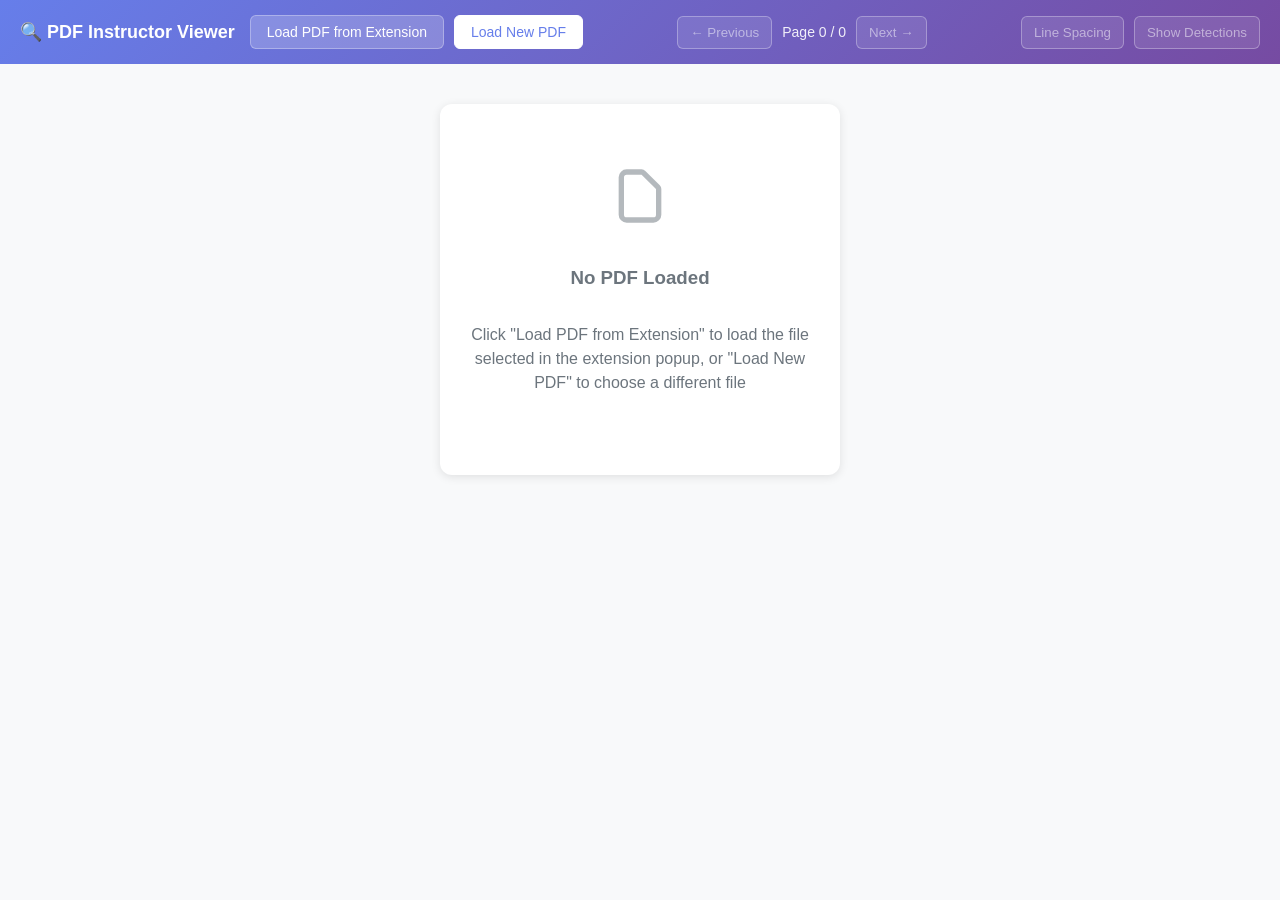
==== viewer.html @ eba2183f "Chrome Extension Completed" ====
<!DOCTYPE html>
<html lang="en">
<head>
    <meta charset="UTF-8">
    <meta name="viewport" content="width=device-width, initial-scale=1.0">
    <title>PDF Instructor - Viewer</title>
    <link rel="stylesheet" href="viewer.css">
    <script src="lib/pdf.min.js"></script>
</head>
<body>
    <div class="viewer-container">
        <div class="toolbar">
            <div class="toolbar-left">
                <h1 class="logo">🔍 PDF Instructor Viewer</h1>
                <div class="load-controls">
                    <button id="loadFromStorage" class="btn btn-primary">Load PDF from Extension</button>
                    <button id="loadFromFile" class="btn btn-secondary">Load New PDF</button>
                </div>
            </div>
            <div class="toolbar-center">
                <div class="navigation">
                    <button id="prevPage" class="nav-btn" disabled>← Previous</button>
                    <span class="page-info">Page <span id="pageNum">0</span> / <span id="pageCount">0</span></span>
                    <button id="nextPage" class="nav-btn" disabled>Next →</button>
                </div>
            </div>
            <div class="toolbar-right">
                <button id="lineSpacingToggle" class="nav-btn" disabled>Line Spacing</button>
                <button id="showDetections" class="nav-btn" disabled>Show Detections</button>
            </div>
        </div>
        
        <div class="file-inputs" id="fileInputSection">
            <div class="file-input-group">
                <label for="pdfFile">📄 PDF Document</label>
                <input type="file" id="pdfFile" accept=".pdf" class="file-input" />
            </div>
            <div class="file-input-group">
                <label for="jsonFile">📐 JSON Geometry</label>
                <input type="file" id="jsonFile" accept=".json" class="file-input" />
            </div>
        </div>
        
        <div id="statusMessage" class="status-message" style="display: none;"></div>
        
        <div class="canvas-container">
            <div id="emptyState" class="empty-state">
                <svg xmlns="http://www.w3.org/2000/svg" fill="none" viewBox="0 0 24 24" stroke="currentColor">
                    <path stroke-linecap="round" stroke-linejoin="round" stroke-width="2" d="M7 21h10a2 2 0 002-2V9.414a1 1 0 00-.293-.707l-5.414-5.414A1 1 0 0012.586 3H7a2 2 0 00-2 2v14a2 2 0 002 2z" />
                </svg>
                <h3>No PDF Loaded</h3>
                <p>Click "Load PDF from Extension" to load the file selected in the extension popup, or "Load New PDF" to choose a different file</p>
            </div>
            <div id="pageWrapper" class="page-wrapper" style="display: none;">
                <canvas id="pdfCanvas"></canvas>
                <canvas id="overlayCanvas"></canvas>
            </div>
        </div>
        
        <div id="tooltip" class="info-tooltip"></div>
        <div id="contextMenu" class="context-menu"></div>
        
        <!-- Click Dropdown Menu -->
        <div id="clickDropdown" class="click-dropdown" style="display:none;">
            <ul>
                <li data-action="move-top">Move to Top</li>
                <li data-action="move-bottom">Move to Bottom</li>
                <li class="divider"></li>
                <li data-action="page-prev">Previous Page</li>
                <li data-action="page-next">Next Page</li>
            </ul>
        </div>
    </div>

    <!-- Coordinate Submission Modal -->
    <div id="coordModal" class="coord-modal hidden" aria-hidden="true" role="dialog" aria-labelledby="coordModalTitle" aria-modal="true">
        <div class="modal-content">
            <div class="modal-header">
                <h2 id="coordModalTitle" class="modal-title">Submit Coordinate</h2>
                <button type="button" class="close-btn" data-close-modal aria-label="Close">×</button>
            </div>
            <form id="coordForm" class="modal-body">
                <div class="form-row" id="imageOperationRow" style="display:none;">
                    <div class="form-group" style="flex:1;">
                        <label>Image Operation</label>
                        <select name="imageOperation" id="imageOperationSelect">
                            <option value="">-- Select Operation --</option>
                            <option value="move_top">Move To Top</option>
                            <option value="move_bottom">Move To Bottom</option>
                        </select>
                    </div>
                </div>
                <div class="form-row">
                    <div class="form-group">
                        <label>Type</label>
                        <select name="itemType" id="coordItemType" required>
                            <option value="word">Word</option>
                            <option value="image">Image</option>
                            <option value="element">Element</option>
                            <option value="table">Table</option>
                        </select>
                    </div>
                    <div class="form-group">
                        <label>Page</label>
                        <input type="number" name="page" id="coordPage" min="1" required />
                    </div>
                </div>
                <div class="form-row">
                    <div class="form-group">
                        <label>PDF X</label>
                        <input type="number" step="0.01" name="pdfX" id="coordPdfX" required />
                    </div>
                    <div class="form-group">
                        <label>PDF Y</label>
                        <input type="number" step="0.01" name="pdfY" id="coordPdfY" required />
                    </div>
                </div>
                <div class="form-row">
                    <div class="form-group">
                        <label>Canvas X</label>
                        <input type="number" step="1" name="canvasX" id="coordCanvasX" required />
                    </div>
                    <div class="form-group">
                        <label>Canvas Y</label>
                        <input type="number" step="1" name="canvasY" id="coordCanvasY" required />
                    </div>
                </div>
                <div class="form-row">
                    <div class="form-group">
                        <label>ID / Text Reference</label>
                        <input type="text" name="reference" id="coordReference" placeholder="Word text, image #, element id" />
                    </div>
                </div>
                <div class="form-row">
                    <div class="form-group">
                        <label>Line Number</label>
                        <input type="number" name="lineNumber" id="coordLineNumber" readonly />
                    </div>
                </div>
                <div class="form-row">
                    <div class="form-group">
                        <label>Line Text</label>
                        <textarea name="lineText" id="coordLineText" rows="2" readonly placeholder="Resolved full line text"></textarea>
                    </div>
                </div>
                <div class="form-row">
                    <div class="form-group">
                        <label>Notes</label>
                        <textarea name="notes" id="coordNotes" rows="3" placeholder="Optional context or instructions"></textarea>
                    </div>
                </div>
                <div class="form-actions">
                    <button type="button" class="btn btn-secondary" data-close-modal>Cancel</button>
                    <button type="submit" class="btn btn-primary">Submit</button>
                </div>
                <div id="coordFormStatus" class="form-status" aria-live="polite"></div>
            </form>
        </div>
    </div>

    <script src="viewer.js"></script>
</body>
</html>
---- viewer.css ----
/* Viewer styles for PDF Instructor Chrome Extension */
* {
    box-sizing: border-box;
}

body {
    margin: 0;
    padding: 0;
    font-family: -apple-system, BlinkMacSystemFont, 'Segoe UI', Roboto, Arial, sans-serif;
    background: #f8f9fa;
    color: #333;
    overflow-x: hidden;
}

.viewer-container {
    display: flex;
    flex-direction: column;
    height: 100vh;
}

.toolbar {
    background: linear-gradient(135deg, #667eea 0%, #764ba2 100%);
    color: white;
    padding: 15px 20px;
    box-shadow: 0 2px 10px rgba(0,0,0,0.1);
    display: flex;
    align-items: center;
    justify-content: space-between;
    flex-wrap: wrap;
    gap: 15px;
}

.toolbar-left {
    display: flex;
    align-items: center;
    gap: 15px;
}

.toolbar-center {
    display: flex;
    align-items: center;
    gap: 10px;
}

.toolbar-right {
    display: flex;
    align-items: center;
    gap: 10px;
}

.logo {
    font-size: 18px;
    font-weight: 700;
    margin: 0;
}

.load-controls {
    display: flex;
    align-items: center;
    gap: 10px;
}

.btn {
    padding: 8px 16px;
    border: none;
    border-radius: 6px;
    font-size: 14px;
    font-weight: 500;
    cursor: pointer;
    transition: all 0.2s ease;
    white-space: nowrap;
}

.btn-primary {
    background: rgba(255,255,255,0.2);
    color: white;
    border: 1px solid rgba(255,255,255,0.3);
}

.btn-primary:hover:not(:disabled) {
    background: rgba(255,255,255,0.3);
    transform: translateY(-1px);
}

.btn-primary:disabled {
    background: rgba(255,255,255,0.1);
    color: rgba(255,255,255,0.5);
    cursor: not-allowed;
    transform: none;
}

.btn-secondary {
    background: white;
    color: #667eea;
    border: 1px solid white;
}

.btn-secondary:hover:not(:disabled) {
    background: #f8f9fa;
    transform: translateY(-1px);
}

.btn-secondary:disabled {
    background: rgba(255,255,255,0.7);
    color: rgba(102, 126, 234, 0.5);
    cursor: not-allowed;
    transform: none;
}

.navigation {
    display: flex;
    align-items: center;
    gap: 10px;
}

.nav-btn {
    background: rgba(255,255,255,0.2);
    color: white;
    border: 1px solid rgba(255,255,255,0.3);
    padding: 8px 12px;
    border-radius: 6px;
    cursor: pointer;
    transition: all 0.2s ease;
}

.nav-btn:hover:not(:disabled) {
    background: rgba(255,255,255,0.3);
}

.nav-btn:disabled {
    background: rgba(255,255,255,0.1);
    color: rgba(255,255,255,0.5);
    cursor: not-allowed;
}

.page-info {
    color: rgba(255,255,255,0.9);
    font-size: 14px;
    font-weight: 500;
}

.file-inputs {
    display: none;
    padding: 15px 20px;
    background: #f8f9fa;
    border-bottom: 1px solid #dee2e6;
    gap: 20px;
    align-items: center;
}

.file-inputs.visible {
    display: flex;
}

.file-input-group {
    display: flex;
    flex-direction: column;
    gap: 5px;
}

.file-input-group label {
    font-size: 14px;
    font-weight: 600;
    color: #495057;
}

.file-input {
    padding: 8px 12px;
    border: 2px solid #dee2e6;
    border-radius: 6px;
    background: white;
    color: #495057;
    font-size: 14px;
    cursor: pointer;
    transition: border-color 0.2s ease;
}

.file-input:hover {
    border-color: #667eea;
}

.file-input:focus {
    outline: none;
    border-color: #667eea;
    box-shadow: 0 0 0 3px rgba(102, 126, 234, 0.1);
}

.file-input::file-selector-button {
    background: rgba(255,255,255,0.2);
    color: white;
    border: none;
    padding: 4px 8px;
    border-radius: 3px;
    margin-right: 8px;
    cursor: pointer;
}

.content-area {
    flex: 1;
    display: flex;
    justify-content: center;
    align-items: flex-start;
    padding: 20px;
    overflow: auto;
    background: #f8f9fa;
}

.empty-state {
    display: flex;
    flex-direction: column;
    align-items: center;
    justify-content: center;
    text-align: center;
    padding: 60px 20px;
    color: #6c757d;
    background: white;
    border-radius: 12px;
    box-shadow: 0 2px 10px rgba(0,0,0,0.1);
    margin: 20px;
    max-width: 400px;
}

.empty-state svg {
    width: 64px;
    height: 64px;
    margin-bottom: 20px;
    opacity: 0.5;
}

.empty-state h2 {
    font-size: 24px;
    margin-bottom: 10px;
    color: #495057;
}

.empty-state p {
    font-size: 16px;
    line-height: 1.5;
    margin-bottom: 20px;
}

.empty-state .instructions {
    text-align: left;
    background: white;
    padding: 20px;
    border-radius: 8px;
    box-shadow: 0 2px 10px rgba(0,0,0,0.1);
    margin-top: 20px;
}

.page-wrapper {
    position: relative;
    display: none;
    box-shadow: 0 4px 20px rgba(0,0,0,0.1);
    border-radius: 8px;
    overflow: hidden;
    background: white;
}

.page-wrapper.visible {
    display: block;
}

.canvas-container {
    position: relative;
    display: flex;
    justify-content: center;
    align-items: flex-start;
    padding: 20px;
    background: #f8f9fa;
    min-height: calc(100vh - 200px);
}

.page-wrapper {
    position: relative;
    display: inline-block;
}

#pdfCanvas {
    display: block;
    border: 1px solid #dee2e6;
}

#overlayCanvas {
    position: absolute;
    top: 0;
    left: 0;
    pointer-events: auto;
    cursor: default;
}

.context-menu {
    position: fixed;
    background: white;
    border: 1px solid #dee2e6;
    border-radius: 8px;
    box-shadow: 0 4px 20px rgba(0,0,0,0.15);
    padding: 8px 0;
    min-width: 200px;
    z-index: 1000;
    display: none;
}

.context-menu.visible {
    display: block;
}

.context-menu-header {
    padding: 8px 16px;
    font-weight: 600;
    color: #495057;
    border-bottom: 1px solid #e9ecef;
    margin-bottom: 4px;
    font-size: 13px;
}

.context-menu-item {
    padding: 8px 16px;
    cursor: pointer;
    display: flex;
    align-items: center;
    gap: 8px;
    font-size: 14px;
    color: #333;
    transition: background-color 0.15s ease;
}

.context-menu-item:hover {
    background: #f8f9fa;
}

.context-menu-item.danger {
    color: #dc3545;
}

.context-menu-item.danger:hover {
    background: #f8d7da;
}

.context-menu-icon {
    font-size: 14px;
    width: 16px;
    text-align: center;
}

.context-menu-divider {
    height: 1px;
    background: #e9ecef;
    margin: 4px 0;
}

.status-message {
    position: fixed;
    top: 20px;
    right: 20px;
    padding: 12px 20px;
    border-radius: 6px;
    font-size: 14px;
    font-weight: 500;
    z-index: 1001;
    display: none;
    min-width: 250px;
    box-shadow: 0 4px 12px rgba(0,0,0,0.15);
    animation: slideInRight 0.3s ease;
}

.status-message.success {
    background: #d4edda;
    color: #155724;
    border: 1px solid #c3e6cb;
}

.status-message.error {
    background: #f8d7da;
    color: #721c24;
    border: 1px solid #f5c6cb;
}

.status-message.info {
    background: #d1ecf1;
    color: #0c5460;
    border: 1px solid #bee5eb;
}

.coord-modal {
    position: fixed;
    top: 0;
    left: 0;
    width: 100%;
    height: 100%;
    background: rgba(0,0,0,0.5);
    display: flex;
    justify-content: center;
    align-items: center;
    z-index: 1002;
}

.coord-modal.hidden {
    display: none;
}

.modal-content {
    background: white;
    padding: 24px;
    border-radius: 12px;
    box-shadow: 0 10px 40px rgba(0,0,0,0.2);
    max-width: 500px;
    width: 90%;
    max-height: 80vh;
    overflow-y: auto;
}

.modal-header {
    display: flex;
    justify-content: space-between;
    align-items: center;
    margin-bottom: 20px;
}

.modal-title {
    font-size: 18px;
    font-weight: 600;
    margin: 0;
    color: #333;
}

.close-btn {
    background: none;
    border: none;
    font-size: 24px;
    cursor: pointer;
    color: #6c757d;
    padding: 0;
    width: 30px;
    height: 30px;
    display: flex;
    align-items: center;
    justify-content: center;
    border-radius: 50%;
    transition: background-color 0.15s ease;
}

.close-btn:hover {
    background: #f8f9fa;
}

.form-group {
    margin-bottom: 16px;
}

.form-group label {
    display: block;
    margin-bottom: 6px;
    font-weight: 500;
    color: #333;
    font-size: 14px;
}

.form-group input,
.form-group select,
.form-group textarea {
    width: 100%;
    padding: 10px 12px;
    border: 2px solid #e1e8ed;
    border-radius: 6px;
    font-size: 14px;
    transition: border-color 0.3s ease;
    font-family: inherit;
}

.form-group input:focus,
.form-group select:focus,
.form-group textarea:focus {
    outline: none;
    border-color: #667eea;
}

.form-group textarea {
    resize: vertical;
    min-height: 80px;
}

.form-row {
    display: flex;
    gap: 12px;
}

.form-row .form-group {
    flex: 1;
}

.form-actions {
    display: flex;
    gap: 12px;
    justify-content: flex-end;
    margin-top: 24px;
}

/* Modal button styling - overrides toolbar button styles */
.form-actions .btn {
    padding: 10px 20px;
    border: none;
    border-radius: 6px;
    font-size: 14px;
    font-weight: 500;
    cursor: pointer;
    transition: all 0.2s ease;
    white-space: nowrap;
}

.form-actions .btn-primary {
    background: linear-gradient(135deg, #667eea 0%, #764ba2 100%);
    color: white;
    border: none;
    box-shadow: 0 2px 4px rgba(102, 126, 234, 0.2);
}

.form-actions .btn-primary:hover:not(:disabled) {
    background: linear-gradient(135deg, #5a67d8 0%, #6b46c1 100%);
    transform: translateY(-1px);
    box-shadow: 0 4px 12px rgba(102, 126, 234, 0.4);
}

.form-actions .btn-secondary {
    background: #6c757d;
    color: white;
    border: none;
    box-shadow: 0 2px 4px rgba(108, 117, 125, 0.2);
}

.form-actions .btn-secondary:hover:not(:disabled) {
    background: #5a6268;
    transform: translateY(-1px);
}

.form-actions .btn:disabled {
    opacity: 0.6;
    cursor: not-allowed;
    transform: none;
}

.form-actions .btn:active {
    transform: translateY(0);
    box-shadow: 0 1px 2px rgba(0,0,0,0.2);
}

.form-status {
    margin-top: 12px;
    padding: 8px 12px;
    border-radius: 4px;
    font-size: 13px;
    display: none;
}

.form-status.success {
    background: #d4edda;
    color: #155724;
    border: 1px solid #c3e6cb;
    display: block;
}

.form-status.error {
    background: #f8d7da;
    color: #721c24;
    border: 1px solid #f5c6cb;
    display: block;
}

.info-tooltip {
    position: fixed;
    background: rgba(0,0,0,0.9);
    color: white;
    padding: 10px 12px;
    border-radius: 6px;
    font-size: 12px;
    z-index: 1003;
    max-width: 300px;
    pointer-events: none;
    opacity: 0;
    transition: opacity 0.2s ease;
}

.info-tooltip.visible {
    opacity: 1;
}

.info-tooltip.above::after {
    content: '';
    position: absolute;
    top: 100%;
    left: 50%;
    transform: translateX(-50%);
    border: 5px solid transparent;
    border-top-color: rgba(0,0,0,0.9);
}

.info-tooltip::after {
    content: '';
    position: absolute;
    bottom: 100%;
    left: 50%;
    transform: translateX(-50%);
    border: 5px solid transparent;
    border-bottom-color: rgba(0,0,0,0.9);
}

@keyframes slideInRight {
    from {
        opacity: 0;
        transform: translateX(100%);
    }
    to {
        opacity: 1;
        transform: translateX(0);
    }
}

/* Responsive adjustments */
@media (max-width: 768px) {
    .toolbar {
        flex-direction: column;
        padding: 12px 15px;
        gap: 10px;
    }
    
    .toolbar-left,
    .toolbar-center,
    .toolbar-right {
        width: 100%;
        justify-content: center;
    }
    
    .content-area {
        padding: 10px;
    }
    
    .status-message {
        right: 10px;
        left: 10px;
        min-width: auto;
    }
    
    .modal-content {
        margin: 20px;
        width: calc(100% - 40px);
        padding: 20px;
    }
}
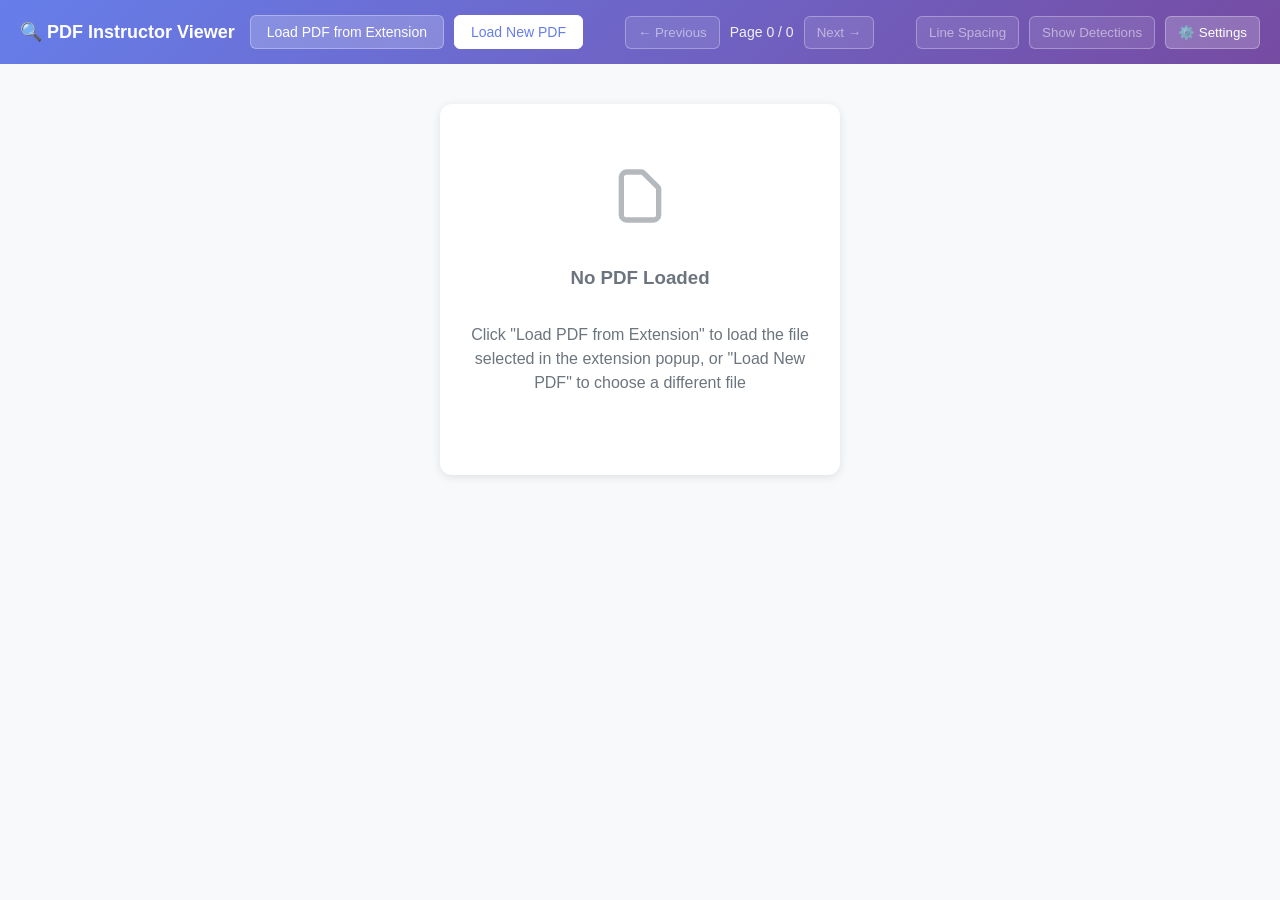
==== commit 46195049: "Setting include" ====
--- a/viewer.html
+++ b/viewer.html
@@ -27,6 +27,7 @@
             <div class="toolbar-right">
                 <button id="lineSpacingToggle" class="nav-btn" disabled>Line Spacing</button>
                 <button id="showDetections" class="nav-btn" disabled>Show Detections</button>
+                <button id="openSettings" class="nav-btn">⚙️ Settings</button>
             </div>
         </div>
         
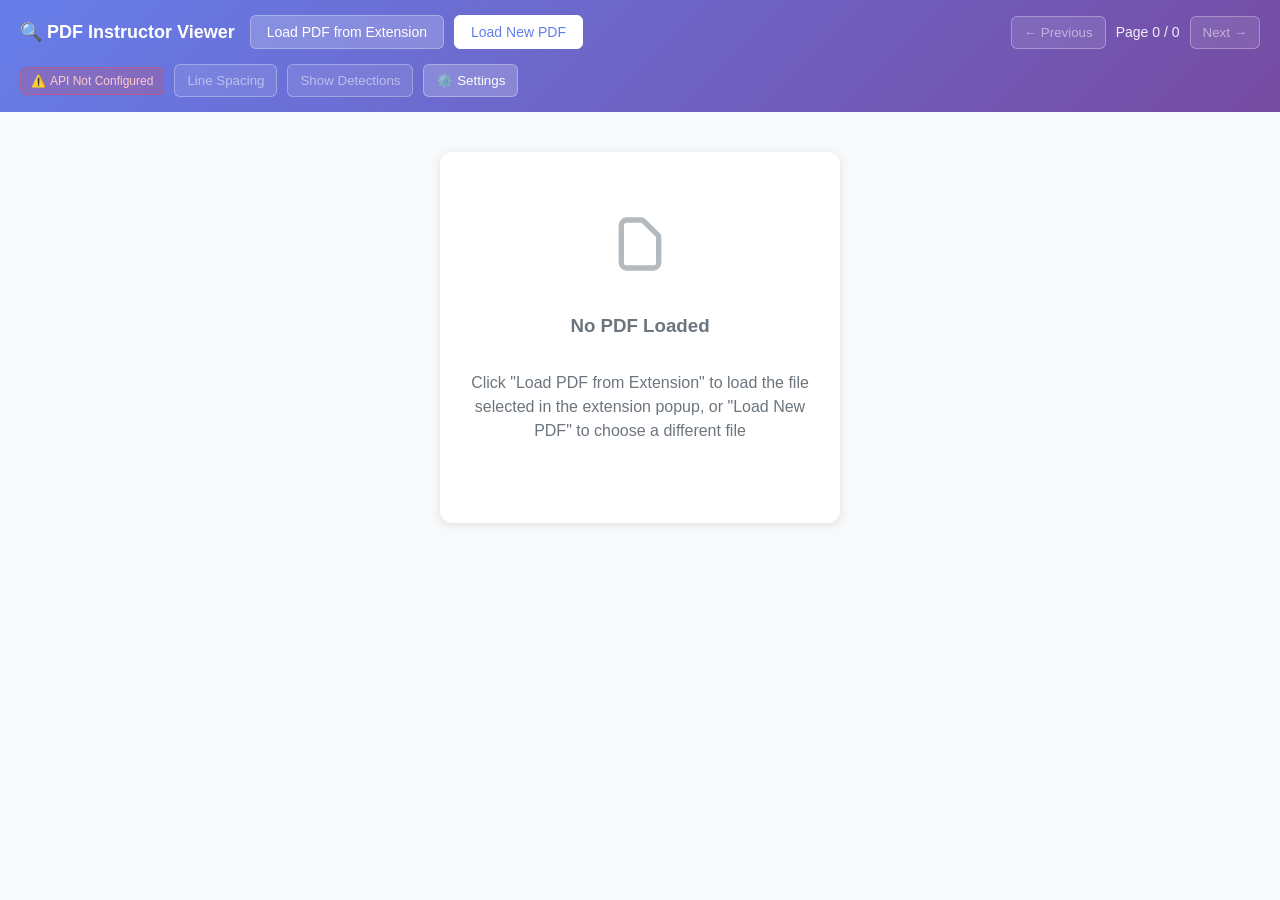
==== commit 57b5b61d: "config update" ====
--- a/viewer.html
+++ b/viewer.html
@@ -25,6 +25,10 @@
                 </div>
             </div>
             <div class="toolbar-right">
+                <div class="api-status" id="apiStatus" title="API Configuration Status">
+                    <span id="apiStatusIcon">⚠️</span>
+                    <span id="apiStatusText">API Not Configured</span>
+                </div>
                 <button id="lineSpacingToggle" class="nav-btn" disabled>Line Spacing</button>
                 <button id="showDetections" class="nav-btn" disabled>Show Detections</button>
                 <button id="openSettings" class="nav-btn">⚙️ Settings</button>
--- a/viewer.css
+++ b/viewer.css
@@ -46,6 +46,36 @@
     display: flex;
     align-items: center;
     gap: 10px;
+}
+
+.api-status {
+    display: flex;
+    align-items: center;
+    gap: 4px;
+    background: rgba(255,255,255,0.15);
+    padding: 6px 10px;
+    border-radius: 6px;
+    font-size: 12px;
+    color: white;
+    border: 1px solid rgba(255,255,255,0.2);
+    cursor: pointer;
+    transition: all 0.2s ease;
+}
+
+.api-status:hover {
+    background: rgba(255,255,255,0.25);
+}
+
+.api-status.configured {
+    background: rgba(34, 197, 94, 0.2);
+    border-color: rgba(34, 197, 94, 0.4);
+    color: #dcfce7;
+}
+
+.api-status.not-configured {
+    background: rgba(239, 68, 68, 0.2);
+    border-color: rgba(239, 68, 68, 0.4);
+    color: #fecaca;
 }
 
 .logo {
